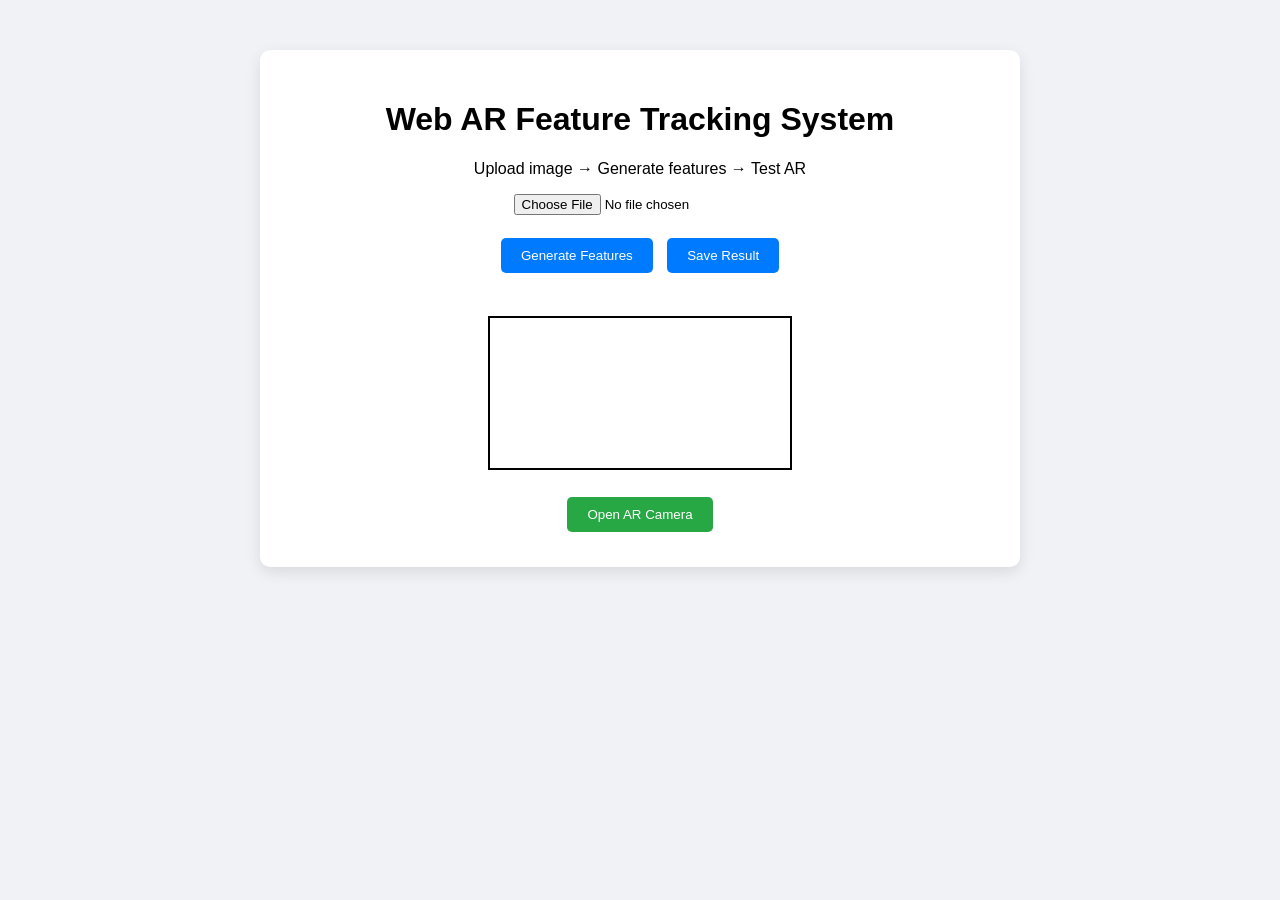
==== index.html @ e644f8c3 "updated code" ====
<!DOCTYPE html>

<html>

<head>

<title>AR Feature Tracking System</title>

<script async src="https://docs.opencv.org/4.x/opencv.js"></script>

<link rel="stylesheet" href="style.css">

</head>

<body>

<div class="container">

<h1>Web AR Feature Tracking System</h1>

<p>Upload image → Generate features → Test AR</p>

<input type="file" id="upload">

<br><br>

<button onclick="generate()">Generate Features</button>

<button onclick="save()">Save Result</button>

<br><br>

<canvas id="canvas"></canvas>

<br><br>

<a href="ar.html">

<button class="arbutton">
Open AR Camera
</button>

</a>

</div>

<script src="script.js"></script>

</body>

</html>
---- style.css ----
body{

font-family:Arial;

background:#f0f2f5;

text-align:center;

}

.container{

background:white;

width:700px;

margin:auto;

padding:30px;

margin-top:50px;

border-radius:10px;

box-shadow:0 5px 15px rgba(0,0,0,0.1);

}

canvas{

border:2px solid black;

margin-top:20px;

}

button{

background:#007bff;

color:white;

border:none;

padding:10px 20px;

margin:5px;

border-radius:5px;

cursor:pointer;

}

button:hover{

background:#0056b3;

}

.arbutton{

background:#28a745;

}
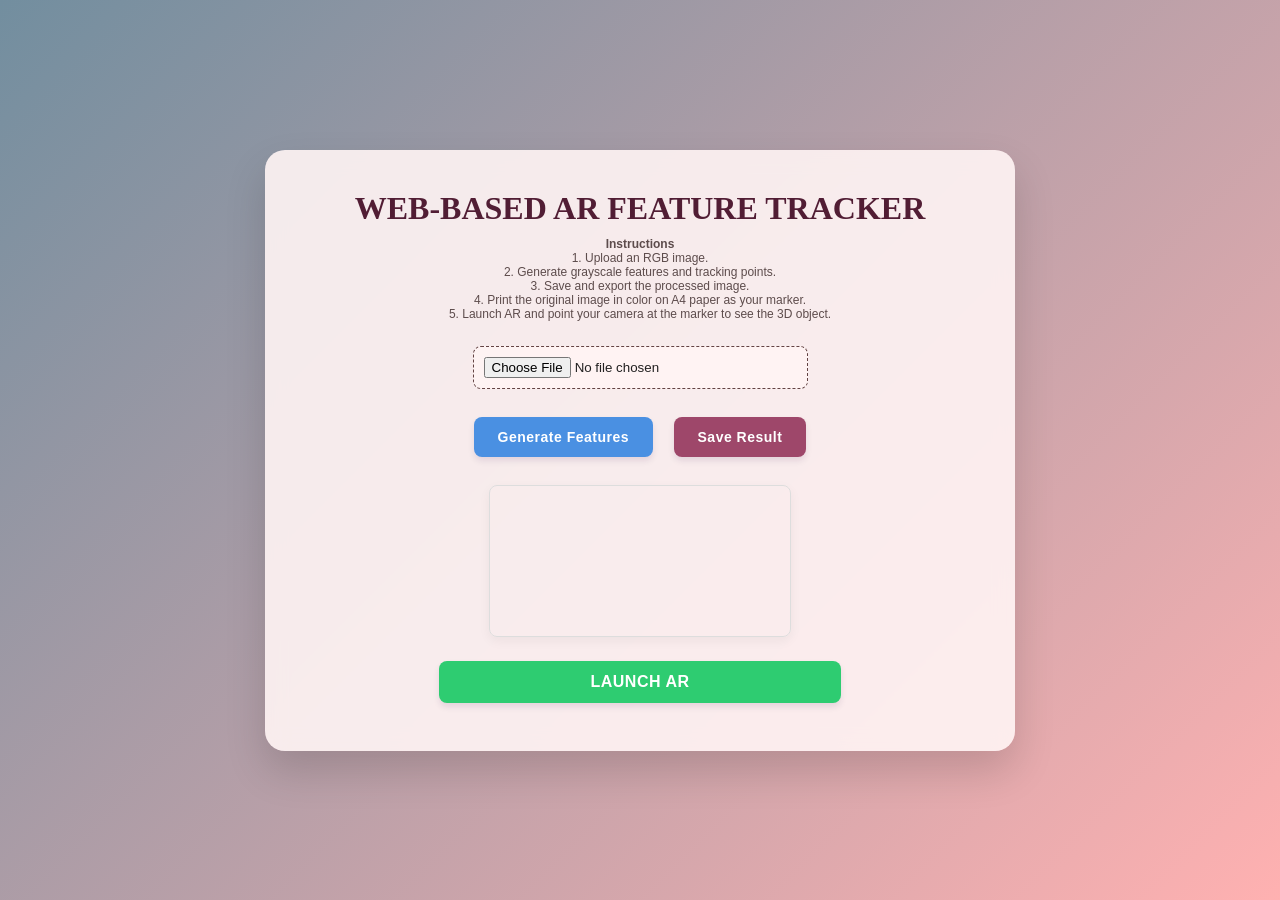
==== commit 7492f6eb: "fix uiux" ====
--- a/index.html
+++ b/index.html
@@ -1,51 +1,45 @@
 <!DOCTYPE html>
 
-<html>
-
 <head>
-
-<title>AR Feature Tracking System</title>
-
-<script async src="https://docs.opencv.org/4.x/opencv.js"></script>
-
-<link rel="stylesheet" href="style.css">
-
+    <meta charset="UTF-8">
+    <meta name="viewport" content="width=device-width, initial-scale=1.0">
+    <title>Web-Based AR Feature Tracking System</title>
+    <script async src="https://docs.opencv.org/4.x/opencv.js"></script>
+    <link rel="stylesheet" href="style.css">
 </head>
 
 <body>
+    <div class="container">
+        <header>
+            <h1>WEB-BASED AR FEATURE TRACKER</h1>
+            <p><strong>Instructions</strong><br>
+                1. Upload an RGB image. <br>
+                2. Generate grayscale features and tracking points. <br>
+                3. Save and export the processed image. <br>
+                4. Print the original image in color on A4 paper as your marker. <br>
+                5. Launch AR and point your camera at the marker to see the 3D object. <br>
+            </p>
+        </header>
 
-<div class="container">
+        <section class="controls">
+            <input type="file" id="upload" accept="image/*">
+            <div class="button-group">
+                <button onclick="generate()">Generate Features</button>
+                <button onclick="save()" style="background-color: #9e476a;">Save Result</button>
+            </div>
+        </section>
 
-<h1>Web AR Feature Tracking System</h1>
+        <section class="preview">
+            <canvas id="canvas"></canvas>
+        </section>
 
-<p>Upload image → Generate features → Test AR</p>
+        <section class="navigation">
+            <a href="ar.html">
+                <button class="arbutton">Launch AR</button>
+            </a>
+        </section>
+    </div>
 
-<input type="file" id="upload">
-
-<br><br>
-
-<button onclick="generate()">Generate Features</button>
-
-<button onclick="save()">Save Result</button>
-
-<br><br>
-
-<canvas id="canvas"></canvas>
-
-<br><br>
-
-<a href="ar.html">
-
-<button class="arbutton">
-Open AR Camera
-</button>
-
-</a>
-
-</div>
-
-<script src="script.js"></script>
-
+    <script src="script.js"></script>
 </body>
-
 </html>
--- a/style.css
+++ b/style.css
@@ -1,65 +1,106 @@
-body{
-
-font-family:Arial;
-
-background:#f0f2f5;
-
-text-align:center;
-
+* {
+    box-sizing: border-box;
+    margin: 0;
+    padding: 0;
 }
 
-.container{
-
-background:white;
-
-width:700px;
-
-margin:auto;
-
-padding:30px;
-
-margin-top:50px;
-
-border-radius:10px;
-
-box-shadow:0 5px 15px rgba(0,0,0,0.1);
-
+body {
+    font-family: 'Segoe UI', Roboto, Helvetica, Arial, sans-serif;
+    background: linear-gradient(135deg, #728e9f, #ffb1b1);
+    background-attachment: fixed;
+    min-height: 100vh;
+    display: flex;
+    align-items: center;
+    justify-content: center;
+    color: #222020;
 }
 
-canvas{
-
-border:2px solid black;
-
-margin-top:20px;
-
+.container {
+    background: rgba(255, 244, 244, 0.9);
+    backdrop-filter: blur(10px);
+    width: 90%;
+    max-width: 750px;
+    padding: 40px;
+    border-radius: 20px;
+    box-shadow: 0 20px 40px rgba(0, 0, 0, 0.15);
+    text-align: center;
 }
 
-button{
-
-background:#007bff;
-
-color:white;
-
-border:none;
-
-padding:10px 20px;
-
-margin:5px;
-
-border-radius:5px;
-
-cursor:pointer;
-
+h1 {
+    font-family: "Times New Roman", Times, serif;
+    font-weight: 700;
+    margin-bottom: 10px;
+    color: #511d34;
 }
 
-button:hover{
-
-background:#0056b3;
-
+p {
+    font-size: 12px;
+    color: #5d4c4c;
+    margin-bottom: 25px;
 }
 
-.arbutton{
+input[type="file"] {
+    background: rgba(255, 244, 244, 0.9);
+    padding: 10px;
+    border-radius: 8px;
+    border: 1px dashed #634343;
+    width: 50%;
+    margin-bottom: 20px;
+}
 
-background:#28a745;
+canvas {
+    border-radius: 8px;
+    border: 1px solid #ddd;
+    box-shadow: 0 4px 12px rgba(0,0,0,0.05);
+    max-width: 100%;
+    height: auto;
+    margin-top: 20px;
+}
 
+button {
+    font-size: 14px;
+    font-weight: 600;
+    letter-spacing: 0.5px;
+    transition: all 0.3s ease;
+    padding: 12px 24px;
+    margin: 8px;
+    border: none;
+    border-radius: 8px;
+    cursor: pointer;
+    box-shadow: 0 4px 6px rgba(38, 2, 83, 0.1);
+}
+
+button:hover {
+    transform: translateY(-2px);
+    box-shadow: 0 6px 12px rgba(0, 0, 0, 0.15);
+}
+
+button:active {
+    transform: translateY(0);
+}
+
+button:not(.arbutton) {
+    background: #4a90e2;
+    color: white;
+}
+
+button:not(.arbutton):hover {
+    background: #357abd;
+}
+
+.arbutton {
+    background: #2ecc71;
+    color: white;
+    width: 60%;
+    margin-top: 20px;
+    font-size: 16px;
+    text-transform: uppercase;
+}
+
+.arbutton:hover {
+    background: #27ae60;
+}
+
+a {
+    text-decoration: none;
 }
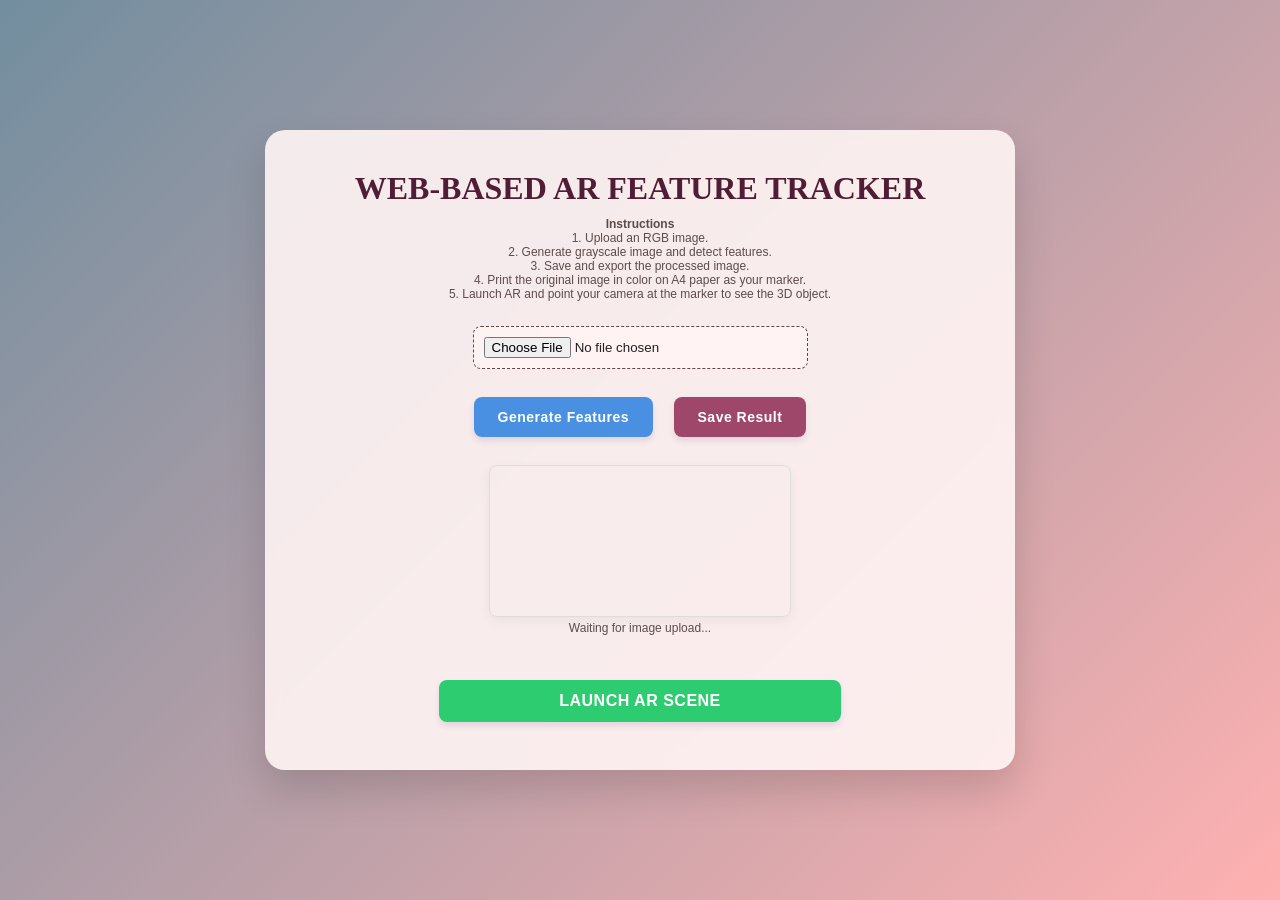
==== commit ba7ce38b: "updated files, deleted hiro" ====
--- a/index.html
+++ b/index.html
@@ -4,7 +4,7 @@
     <meta charset="UTF-8">
     <meta name="viewport" content="width=device-width, initial-scale=1.0">
     <title>Web-Based AR Feature Tracking System</title>
-    <script async src="https://docs.opencv.org/4.x/opencv.js"></script>
+    <script src="https://docs.opencv.org/4.x/opencv.js"></script>
     <link rel="stylesheet" href="style.css">
 </head>
 
@@ -14,7 +14,7 @@
             <h1>WEB-BASED AR FEATURE TRACKER</h1>
             <p><strong>Instructions</strong><br>
                 1. Upload an RGB image. <br>
-                2. Generate grayscale features and tracking points. <br>
+                2. Generate grayscale image and detect features. <br>
                 3. Save and export the processed image. <br>
                 4. Print the original image in color on A4 paper as your marker. <br>
                 5. Launch AR and point your camera at the marker to see the 3D object. <br>
@@ -22,7 +22,7 @@
         </header>
 
         <section class="controls">
-            <input type="file" id="upload" accept="image/*">
+            <input type="file" id="upload" accept="image/*" onchange="previewImage(event)">
             <div class="button-group">
                 <button onclick="generate()">Generate Features</button>
                 <button onclick="save()" style="background-color: #9e476a;">Save Result</button>
@@ -31,11 +31,14 @@
 
         <section class="preview">
             <canvas id="canvas"></canvas>
+            <p id="status">
+                Waiting for image upload...
+            </p>
         </section>
 
         <section class="navigation">
             <a href="ar.html">
-                <button class="arbutton">Launch AR</button>
+                <button class="arbutton">Launch AR Scene</button>
             </a>
         </section>
     </div>
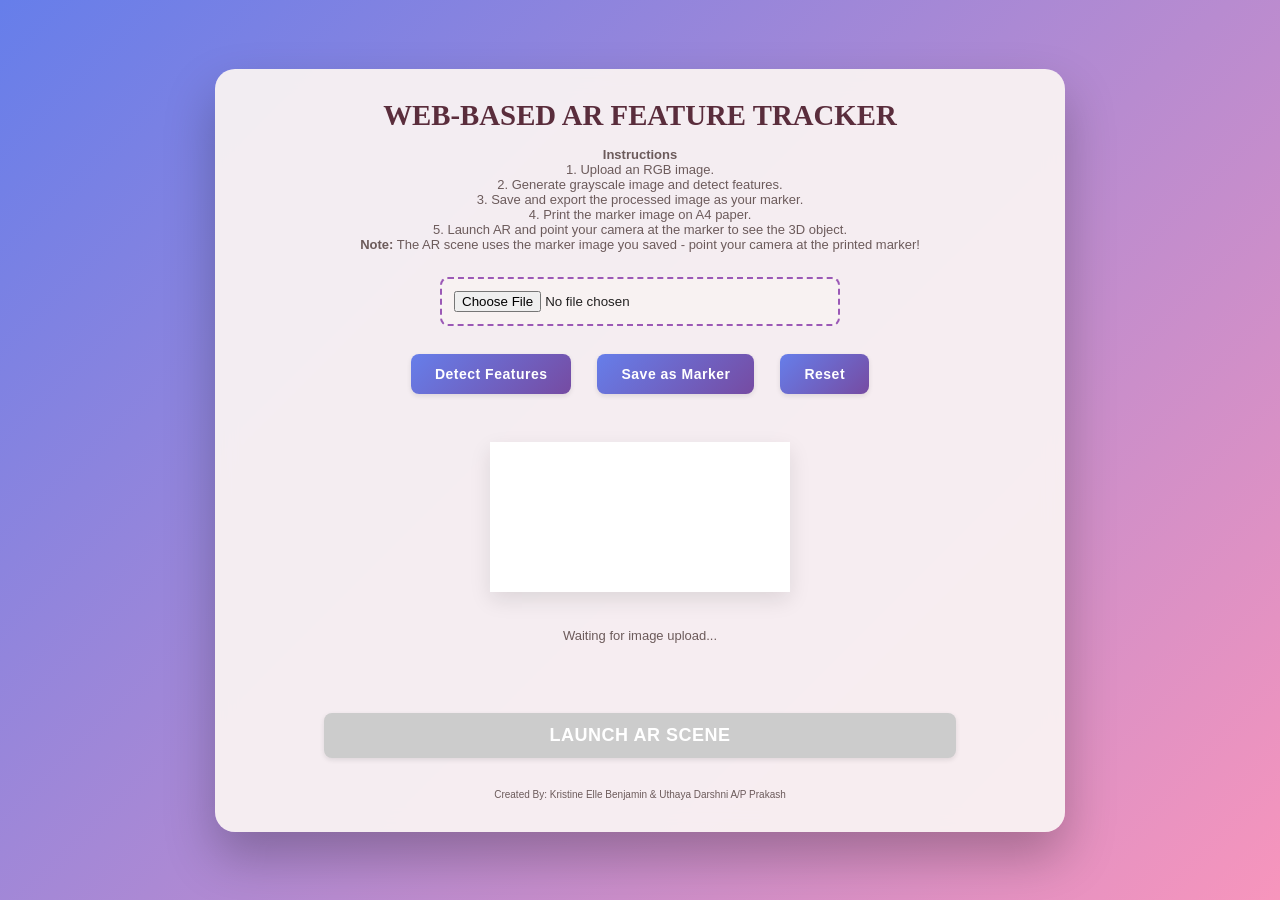
==== commit 140e4fd1: "detect feature using orb and uiux." ====
--- a/index.html
+++ b/index.html
@@ -1,5 +1,4 @@
 <!DOCTYPE html>
-
 <head>
     <meta charset="UTF-8">
     <meta name="viewport" content="width=device-width, initial-scale=1.0">
@@ -10,37 +9,40 @@
 
 <body>
     <div class="container">
-        <header>
-            <h1>WEB-BASED AR FEATURE TRACKER</h1>
-            <p><strong>Instructions</strong><br>
-                1. Upload an RGB image. <br>
-                2. Generate grayscale image and detect features. <br>
-                3. Save and export the processed image. <br>
-                4. Print the original image in color on A4 paper as your marker. <br>
-                5. Launch AR and point your camera at the marker to see the 3D object. <br>
-            </p>
-        </header>
+        <h1>WEB-BASED AR FEATURE TRACKER</h1>
+        <p><strong>Instructions</strong><br>
+            1. Upload an RGB image. <br>
+            2. Generate grayscale image and detect features. <br>
+            3. Save and export the processed image as your marker. <br>
+            4. Print the marker image on A4 paper. <br>
+            5. Launch AR and point your camera at the marker to see the 3D object. <br>
+            <strong>Note:</strong> The AR scene uses the marker image you saved - point your camera at the printed marker!
+        </p>
 
         <section class="controls">
             <input type="file" id="upload" accept="image/*" onchange="previewImage(event)">
             <div class="button-group">
-                <button onclick="generate()">Generate Features</button>
-                <button onclick="save()" style="background-color: #9e476a;">Save Result</button>
+                <button onclick="generateFeatures()">Detect Features</button>
+                <button onclick="saveMarker()" style="background-color: #9e476a;">Save as Marker</button>
+                <button onclick="resetImage()" style="background-color: #6c757d;">Reset</button>
             </div>
         </section>
 
         <section class="preview">
             <canvas id="canvas"></canvas>
-            <p id="status">
-                Waiting for image upload...
-            </p>
+            <div id="status">
+                <p>Waiting for image upload...</p>
+            </div>
         </section>
 
         <section class="navigation">
-            <a href="ar.html">
-                <button class="arbutton">Launch AR Scene</button>
-            </a>
+            <button id="arLaunchBtn" class="arbutton" onclick="prepareAndLaunchAR()" disabled>
+                Launch AR Scene
+            </button>
         </section>
+
+        <br>
+        <f>Created By: Kristine Elle Benjamin & Uthaya Darshni A/P Prakash</f>
     </div>
 
     <script src="script.js"></script>
--- a/style.css
+++ b/style.css
@@ -6,7 +6,7 @@
 
 body {
     font-family: 'Segoe UI', Roboto, Helvetica, Arial, sans-serif;
-    background: linear-gradient(135deg, #728e9f, #ffb1b1);
+    background: linear-gradient(135deg, #667eea 0%, #f795bc 100%);
     background-attachment: fixed;
     min-height: 100vh;
     display: flex;
@@ -16,45 +16,71 @@
 }
 
 .container {
-    background: rgba(255, 244, 244, 0.9);
+    background: rgba(249, 243, 243, 0.95);
     backdrop-filter: blur(10px);
     width: 90%;
-    max-width: 750px;
-    padding: 40px;
+    max-width: 850px;
+    padding: 30px;
     border-radius: 20px;
-    box-shadow: 0 20px 40px rgba(0, 0, 0, 0.15);
+    box-shadow: 0 25px 50px rgba(0, 0, 0, 0.25);
     text-align: center;
+    margin: 20px;
 }
 
 h1 {
     font-family: "Times New Roman", Times, serif;
     font-weight: 700;
-    margin-bottom: 10px;
-    color: #511d34;
+    margin-bottom: 15px;
+    color: #5a2d3c;
+    font-size: 1.8rem;
 }
 
 p {
-    font-size: 12px;
-    color: #5d4c4c;
+    font-size: 13px;
+    color: #6c5b5b;
     margin-bottom: 25px;
+    text-align: center;
+}
+
+f {
+    font-size: 10px;
+    color: #6c5b5b;
+    text-align: center;
+}
+
+.controls {
+    margin-bottom: 20px;
 }
 
 input[type="file"] {
-    background: rgba(255, 244, 244, 0.9);
-    padding: 10px;
+    background: rgba(249, 243, 243, 0.95);
+    padding: 12px;
     border-radius: 8px;
-    border: 1px dashed #634343;
-    width: 50%;
+    border: 2px dashed #9b59b6;
+    width: 100%;
+    max-width: 400px;
     margin-bottom: 20px;
+    cursor: pointer;
+    transition: all 0.3s ease;
+}
+
+input[type="file"]:hover {
+    border-color: #56150d;
+    background: #fef9f9;
+}
+
+.button-group {
+    display: flex;
+    gap: 10px;
+    justify-content: center;
+    flex-wrap: wrap;
 }
 
 canvas {
-    border-radius: 8px;
-    border: 1px solid #ddd;
-    box-shadow: 0 4px 12px rgba(0,0,0,0.05);
-    max-width: 100%;
+    box-shadow: 0 8px 20px rgba(0, 0, 0, 0.1);
     height: auto;
     margin-top: 20px;
+    background: white;
 }
 
 button {
@@ -67,12 +93,12 @@
     border: none;
     border-radius: 8px;
     cursor: pointer;
-    box-shadow: 0 4px 6px rgba(38, 2, 83, 0.1);
+    box-shadow: 0 2px 5px rgba(0, 0, 0, 0.1);
 }
 
 button:hover {
     transform: translateY(-2px);
-    box-shadow: 0 6px 12px rgba(0, 0, 0, 0.15);
+    box-shadow: 0 6px 15px rgba(0, 0, 0, 0.2);
 }
 
 button:active {
@@ -80,27 +106,91 @@
 }
 
 button:not(.arbutton) {
-    background: #4a90e2;
+    background: linear-gradient(135deg, #667eea 0%, #764ba2 100%);
     color: white;
 }
 
 button:not(.arbutton):hover {
-    background: #357abd;
+    background: linear-gradient(135deg, #5a67d8 0%, #6c3c9a 100%);
 }
 
 .arbutton {
-    background: #2ecc71;
+    background: linear-gradient(135deg, #f093fb 0%, #f5576c 100%);
     color: white;
-    width: 60%;
-    margin-top: 20px;
-    font-size: 16px;
+    width: 80%;
+    margin-top: 2px;
+    font-size: 18px;
     text-transform: uppercase;
+    font-weight: bold;
 }
 
-.arbutton:hover {
-    background: #27ae60;
+.arbutton:hover:not(:disabled) {
+    background: linear-gradient(135deg, #e07cf0 0%, #e3455a 100%);
+    transform: translateY(-3px);
+}
+
+.arbutton:disabled {
+    background: #ccc;
+    cursor: not-allowed;
+    transform: none;
 }
 
 a {
     text-decoration: none;
+}
+
+#status {
+    margin-top: 15px;
+    padding: 12px;
+    border-radius: 8px;
+    min-height: 80px;
+}
+
+#status p {
+    margin: 5px 0;
+    font-size: 13px;
+}
+
+.navigation {
+    margin-top: 20px;
+}
+
+/* Responsive Design */
+@media (max-width: 768px) {
+    .container {
+        padding: 20px;
+        margin: 10px;
+    }
+    
+    h1 {
+        font-size: 1.3rem;
+    }
+    
+    button {
+        padding: 10px 18px;
+        font-size: 12px;
+    }
+    
+    .arbutton {
+        font-size: 14px;
+        width: 100%;
+    }
+    
+    .button-group {
+        flex-direction: column;
+    }
+    
+    button:not(.arbutton) {
+        width: 100%;
+    }
+}
+
+/* Animation for loading states */
+@keyframes pulse {
+    0% { opacity: 0.6; }
+    100% { opacity: 1; }
+}
+
+.loading {
+    animation: pulse 1s ease-in-out infinite;
 }
